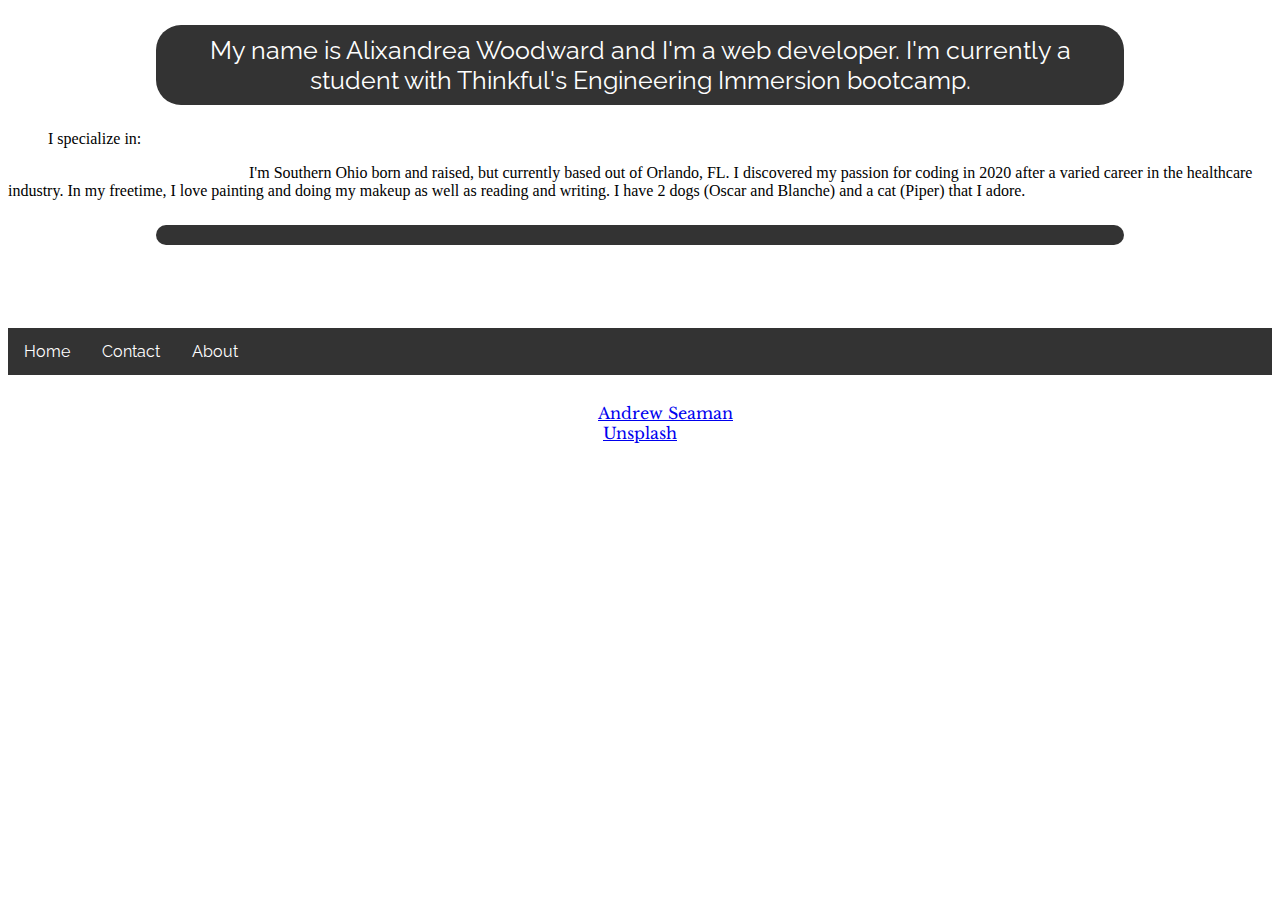
==== about.html @ 73c50ae8 "Update about.html" ====
<!DOCTYPE html>
<html>
<head>
	<title>About Me</title>
	<meta charset="UTF-8">
  	<meta name="description" content="Web Development Portfolio">
  	<meta name="keywords" content="HTML, CSS, JavaScript, portfolio">
  	<meta name="author" content="Alixandrea Woodward">
  	<meta name="viewport" content="width=device-width, initial-scale=1.0">
	<link rel="stylesheet" href="styles.css">
	<link href="https://fonts.googleapis.com/css2?family=Libre+Baskerville:wght@700&family=Raleway&display=swap" rel="stylesheet"> 
</head>
<body>
<p>My name is Alixandrea Woodward and I'm a web developer. I'm currently a student with Thinkful's Engineering Immersion bootcamp. <ol>
		I specialize in: <br>
		<li>design</li>
		<li>HTML</li>
		<li>CSS</li>
		<li>Javascript</li>
	</ol>
	I'm Southern Ohio born and raised, but currently based out of Orlando, FL. I discovered my passion for coding in 2020 after a varied career in the healthcare industry. In my freetime, I love painting and doing my makeup as well as reading and writing. I have 2 dogs (Oscar and Blanche) and a cat (Piper) that I adore.</p>
<br>
<hr>
<br>
	<!-- Nav bar -->
<div>
		 <ul>
  <li><a href="index.html">Home</a></li>
  <li><a href="contact.html">Contact</a></li>
  <li><a href="about.html">About</a></li>
</ul> </div>
</body>
<br>
	<!-- Photo Credit -->
<footer>
	<span>Photo by <a href="https://unsplash.com/@amseaman?utm_source=unsplash&amp;utm_medium=referral&amp;utm_content=creditCopyText">Andrew Seaman</a> on <a href="/?utm_source=unsplash&amp;utm_medium=referral&amp;utm_content=creditCopyText">Unsplash</a></span>
</footer>
</html>
---- styles.css ----
/* Background image */
html { 
  	background: url(https://images.unsplash.com/photo-1514249738856-baeef48fa7d0?ixlib=rb-1.2.1&auto=format&fit=crop&w=1400&q=80) no-repeat center center fixed; 
  	-webkit-background-size: cover;
  	-moz-background-size: cover;
  	-o-background-size: cover;
  	background-size: cover;
}

header, footer {
    font-family: 'Libre Baskerville', serif;
    color: white;
    padding: 10px;
    text-align: center;
    width: 400px;
    display: block;
	margin-left: auto;
  	margin-right: auto;
  	width: 25%;
}

h1 {
	font-family: 'Raleway', sans-serif;
	color: white;
	font-size: 40px;
	padding: 10px;
    border-radius: 25px;
    text-align: center;
    width: 750px;
    display: block;
 	margin-left: auto;
  	margin-right: auto;
  	width: 75%;
  	background-color: #333;
}

p, h2 {
	font-family: 'Raleway', sans-serif;
	color: white;
	font-size: 25px;
	padding: 10px;
    border-radius: 25px;
    text-align: center;
    width: 750px;
    display: block;
 	margin-left: auto;
  	margin-right: auto;
  	width: 75%;
  	background-color: #333;
}

h3 {
	font-family: 'Raleway', sans-serif;
	color: white;
	font-size: 20px;
	padding: 10px;
    border-radius: 25px;
    text-align: center;
    width: 750px;
    display: block;
 	margin-left: auto;
  	margin-right: auto;
  	width: 75%;
  	background-color: #333;
}

.contact {
	font-family: 'Raleway', sans-serif;
	color: white;
	font-size: 45px;
	padding: 10px;
    border-radius: 25px;
    text-align: center;
    width: 750px;
    display: block;
 	margin-left: auto;
  	margin-right: auto;
  	width: 75%;
  	background-color: #333;
}

/* Nav Bar styles */

ul {
  	list-style-type: none;
  	margin: 0;
  	padding: 0;
  	overflow: hidden;
  	background-color: #333;
}

li {
  	float: left;
	color: white;
	font-family: 'Raleway', sans-serif;
}

li a {
  	display: block;
  	color: white;
  	text-align: center;
  	padding: 14px 16px;
  	text-decoration: none;
  	font-family: 'Raleway', sans-serif;
}

/* Change the link color to #111 (black) on hover */
li a:hover {
  	background-color: #111;
}

.center {
  	display: block;
  	margin-left: auto;
  	margin-right: auto;
  	width: 15%;
}

header {
	font-size: 5em;
	display: block;
  	margin-left: auto;
  	margin-right: auto;
  	width: 100%;
}

hr {
	height: 6px;
	background: url(http://ibrahimjabbari.com/images/hr-12.png) repeat-x 0 0;
    	border: 0;
}

.spec {
	text-align: center;
	font-family: 'Raleway', sans-serif;
	color: white;
	font-size: 15px;
	background: #333;
  	border-bottom: 2px solid #333;
  	width: 33.3%;
	padding: 10px;
    	border-radius: 25px;
	margin: auto;
  	width: 50%;
}
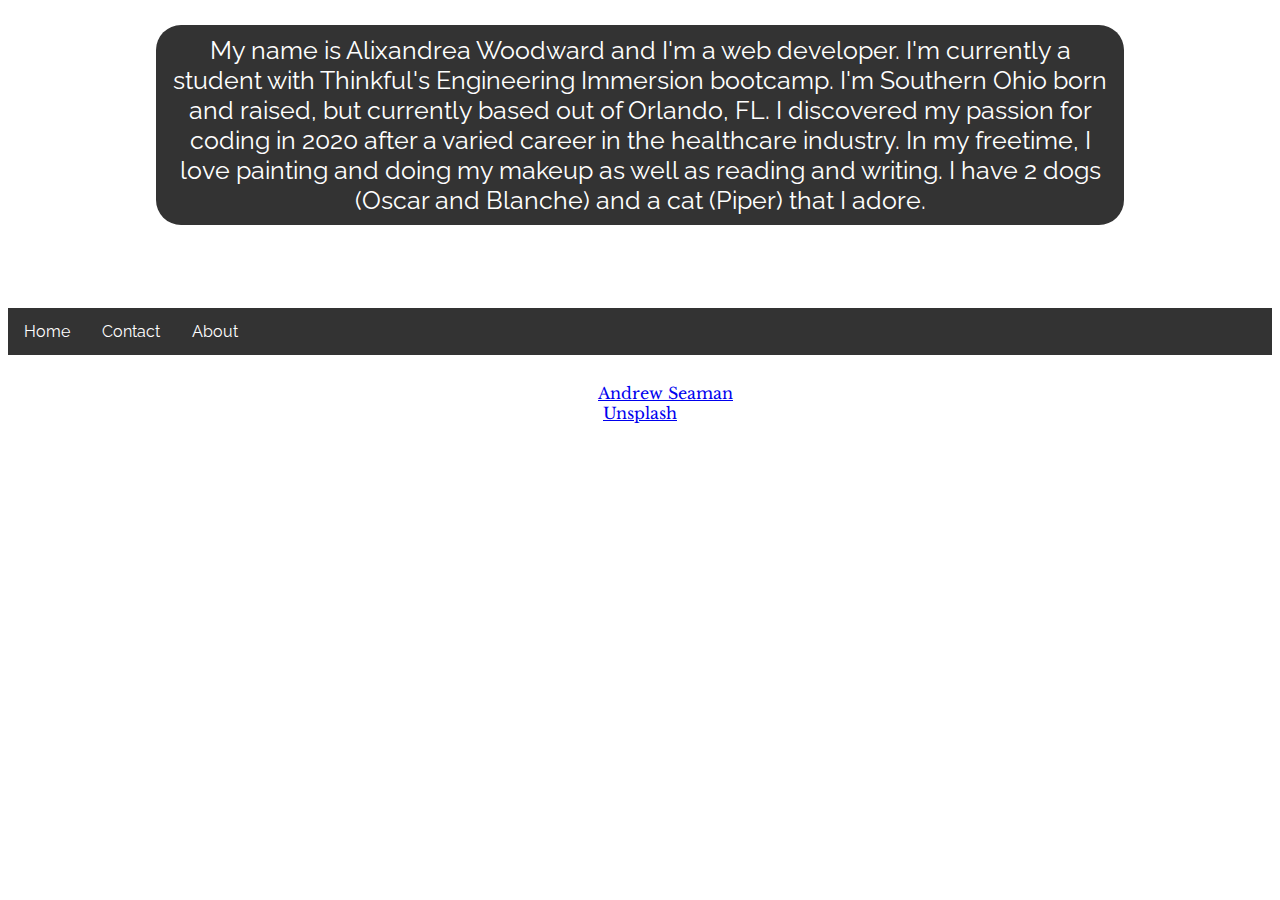
==== commit c9020061: "Update about.html" ====
--- a/about.html
+++ b/about.html
@@ -11,14 +11,7 @@
 	<link href="https://fonts.googleapis.com/css2?family=Libre+Baskerville:wght@700&family=Raleway&display=swap" rel="stylesheet"> 
 </head>
 <body>
-<p>My name is Alixandrea Woodward and I'm a web developer. I'm currently a student with Thinkful's Engineering Immersion bootcamp. <ol>
-		I specialize in: <br>
-		<li>design</li>
-		<li>HTML</li>
-		<li>CSS</li>
-		<li>Javascript</li>
-	</ol>
-	I'm Southern Ohio born and raised, but currently based out of Orlando, FL. I discovered my passion for coding in 2020 after a varied career in the healthcare industry. In my freetime, I love painting and doing my makeup as well as reading and writing. I have 2 dogs (Oscar and Blanche) and a cat (Piper) that I adore.</p>
+<p>My name is Alixandrea Woodward and I'm a web developer. I'm currently a student with Thinkful's Engineering Immersion bootcamp. I'm Southern Ohio born and raised, but currently based out of Orlando, FL. I discovered my passion for coding in 2020 after a varied career in the healthcare industry. In my freetime, I love painting and doing my makeup as well as reading and writing. I have 2 dogs (Oscar and Blanche) and a cat (Piper) that I adore.</p>
 <br>
 <hr>
 <br>
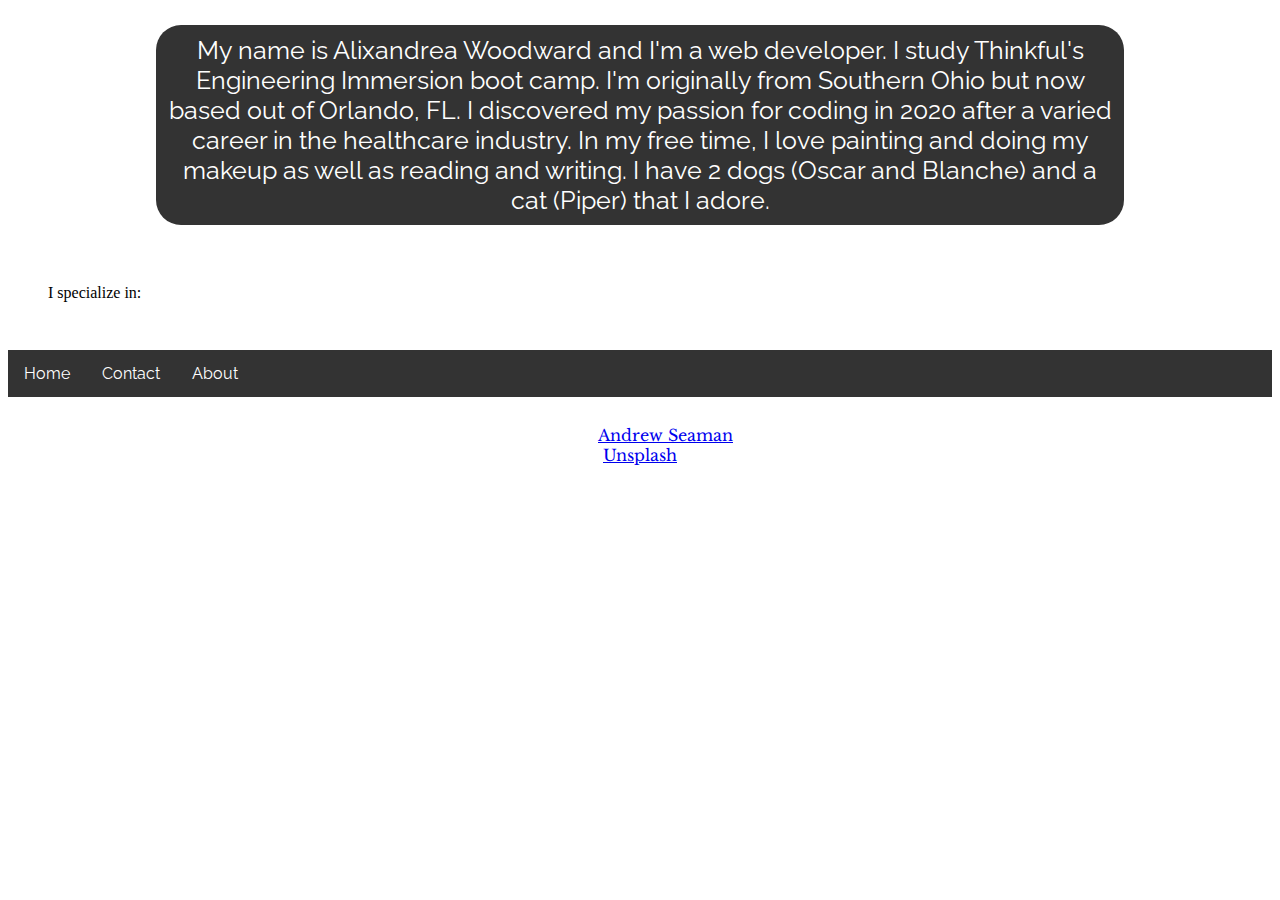
==== commit c460a67e: "Update about.html" ====
--- a/about.html
+++ b/about.html
@@ -11,12 +11,20 @@
 	<link href="https://fonts.googleapis.com/css2?family=Libre+Baskerville:wght@700&family=Raleway&display=swap" rel="stylesheet"> 
 </head>
 <body>
-<p>My name is Alixandrea Woodward and I'm a web developer. I'm currently a student with Thinkful's Engineering Immersion bootcamp. I'm Southern Ohio born and raised, but currently based out of Orlando, FL. I discovered my passion for coding in 2020 after a varied career in the healthcare industry. In my freetime, I love painting and doing my makeup as well as reading and writing. I have 2 dogs (Oscar and Blanche) and a cat (Piper) that I adore.</p>
+<p>My name is Alixandrea Woodward and I'm a web developer. I study Thinkful's Engineering Immersion boot camp. I'm originally from Southern Ohio but now based out of Orlando, FL. I discovered my passion for coding in 2020 after a varied career in the healthcare industry. In my free time, I love painting and doing my makeup as well as reading and writing. I have 2 dogs (Oscar and Blanche) and a cat (Piper) that I adore.</p>
 <br>
+<div id = list>
+	<ol>I specialize in:<br>
+		<li>HTML</li>
+		<li>CSS</li>
+		<li>Javascript</li>
+		<li>Design</li>
+	</ol>
+</div>
 <hr>
 <br>
 	<!-- Nav bar -->
-<div>
+<div id = nav>
 		 <ul>
   <li><a href="index.html">Home</a></li>
   <li><a href="contact.html">Contact</a></li>
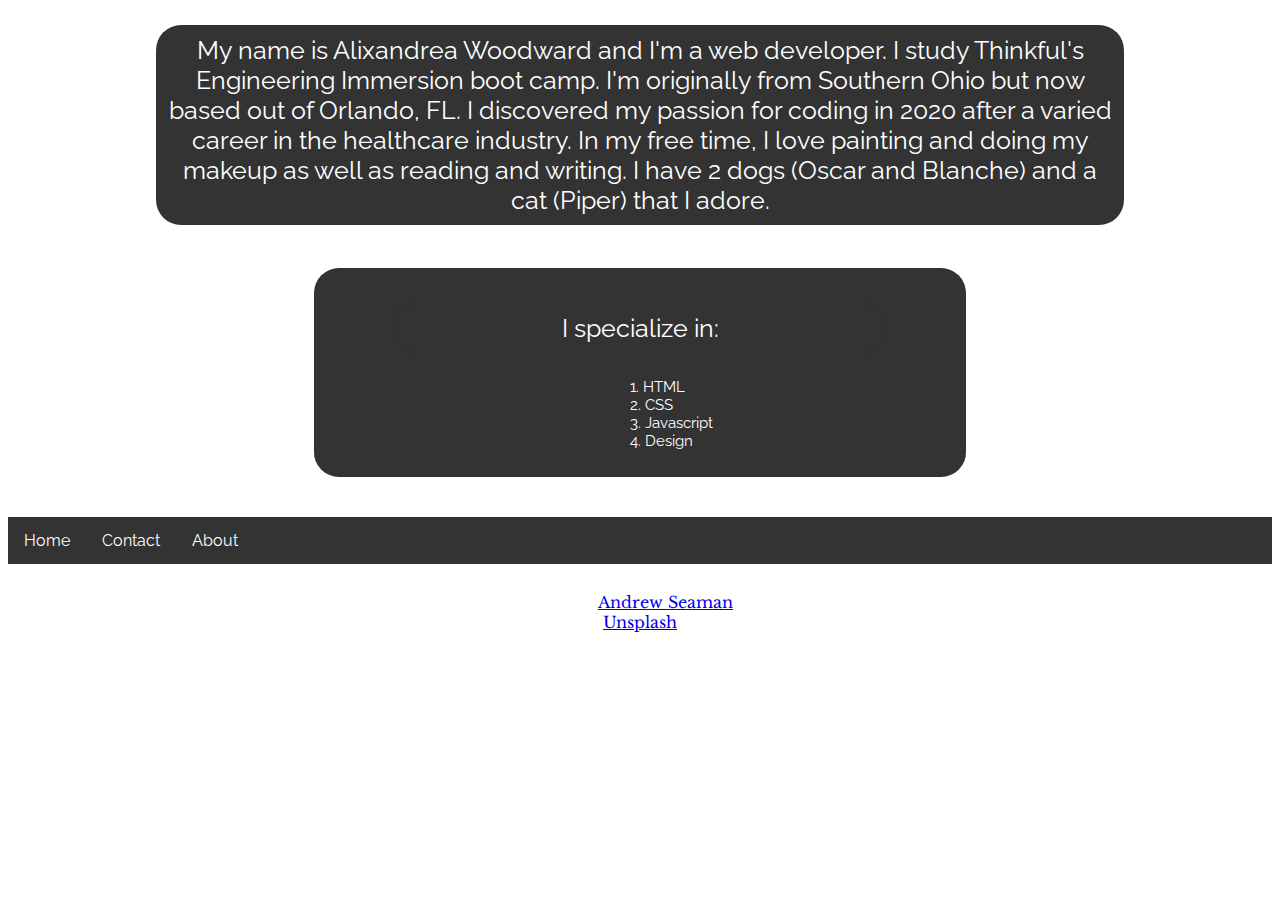
==== commit 1c758ebb: "Update about.html" ====
--- a/about.html
+++ b/about.html
@@ -14,7 +14,8 @@
 <p>My name is Alixandrea Woodward and I'm a web developer. I study Thinkful's Engineering Immersion boot camp. I'm originally from Southern Ohio but now based out of Orlando, FL. I discovered my passion for coding in 2020 after a varied career in the healthcare industry. In my free time, I love painting and doing my makeup as well as reading and writing. I have 2 dogs (Oscar and Blanche) and a cat (Piper) that I adore.</p>
 <br>
 <div id = list>
-	<ol>I specialize in:<br>
+	<p>I specialize in:</p>
+        <ol>
 		<li>HTML</li>
 		<li>CSS</li>
 		<li>Javascript</li>
--- a/styles.css
+++ b/styles.css
@@ -81,7 +81,7 @@
 
 /* Nav Bar styles */
 
-ul {
+div#nav ul {
   	list-style-type: none;
   	margin: 0;
   	padding: 0;
@@ -89,13 +89,13 @@
   	background-color: #333;
 }
 
-li {
+div#nav li {
   	float: left;
 	color: white;
 	font-family: 'Raleway', sans-serif;
 }
 
-li a {
+div#nav li a {
   	display: block;
   	color: white;
   	text-align: center;
@@ -105,7 +105,7 @@
 }
 
 /* Change the link color to #111 (black) on hover */
-li a:hover {
+div#nav li a:hover {
   	background-color: #111;
 }
 
@@ -130,8 +130,9 @@
     	border: 0;
 }
 
-.spec {
+div#list {
 	text-align: center;
+  list-style-position: inside;
 	font-family: 'Raleway', sans-serif;
 	color: white;
 	font-size: 15px;
@@ -143,3 +144,8 @@
 	margin: auto;
   	width: 50%;
 }
+
+div#list li {
+  text-align: left;
+  margin-left: 45%;
+}
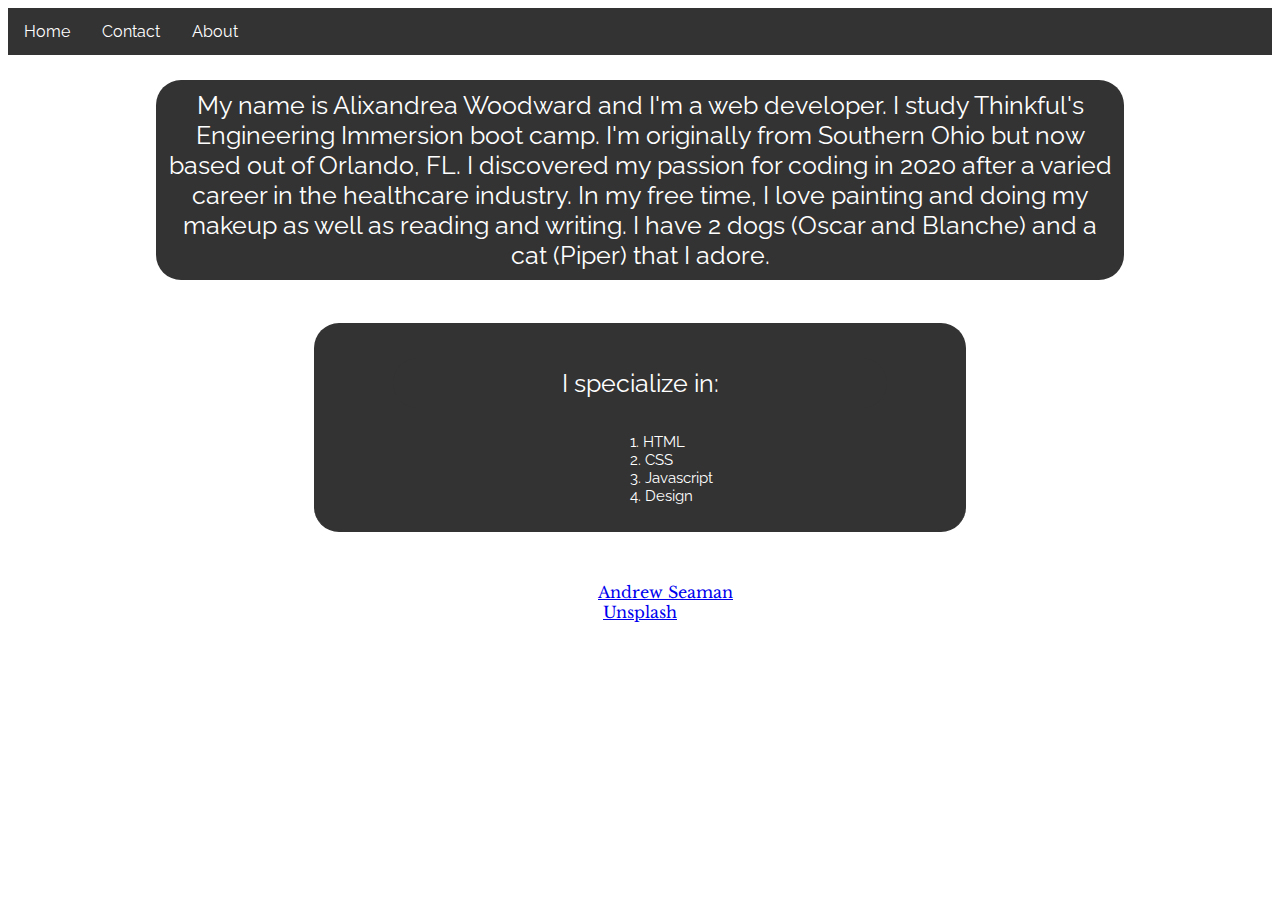
==== commit 882635b6: "Update about.html" ====
--- a/about.html
+++ b/about.html
@@ -11,6 +11,14 @@
 	<link href="https://fonts.googleapis.com/css2?family=Libre+Baskerville:wght@700&family=Raleway&display=swap" rel="stylesheet"> 
 </head>
 <body>
+
+<!-- Nav bar -->
+<div id = nav>
+		 <ul>
+  <li><a href="index.html">Home</a></li>
+  <li><a href="contact.html">Contact</a></li>
+  <li><a href="about.html">About</a></li>
+</ul> </div>
 <p>My name is Alixandrea Woodward and I'm a web developer. I study Thinkful's Engineering Immersion boot camp. I'm originally from Southern Ohio but now based out of Orlando, FL. I discovered my passion for coding in 2020 after a varied career in the healthcare industry. In my free time, I love painting and doing my makeup as well as reading and writing. I have 2 dogs (Oscar and Blanche) and a cat (Piper) that I adore.</p>
 <br>
 <div id = list>
@@ -23,14 +31,6 @@
 	</ol>
 </div>
 <hr>
-<br>
-	<!-- Nav bar -->
-<div id = nav>
-		 <ul>
-  <li><a href="index.html">Home</a></li>
-  <li><a href="contact.html">Contact</a></li>
-  <li><a href="about.html">About</a></li>
-</ul> </div>
 </body>
 <br>
 	<!-- Photo Credit -->
